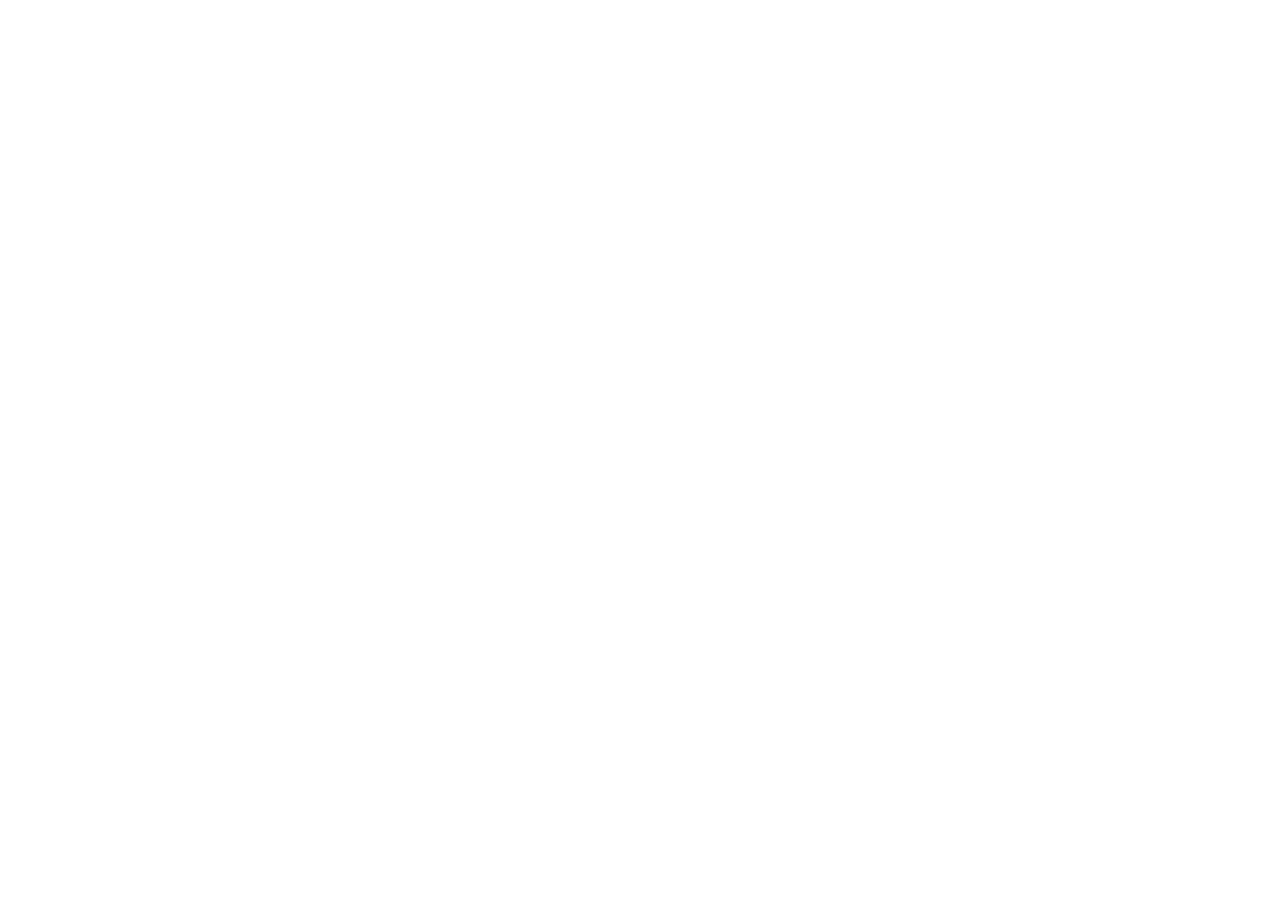
==== beta/index.html @ 22b66254 "Add files via upload" ====
<!DOCTYPE html>
<html lang="ja">
    <head>
        <meta charset="UTF-8" />
        <meta http-equiv="X-UA-Compatible" content="IE=edge" />
        <meta name="viewport" content="width=device-width, initial-scale=1.0" />
        <title>LocalGIS beta</title>
      <script type="module" crossorigin src="assets/index-Cj55fa9A.js"></script>
      <link rel="stylesheet" crossorigin href="assets/index-DDHxxRgd.css">
    </head>
    <body>
        <div id="map"></div>
    </body>
</html>
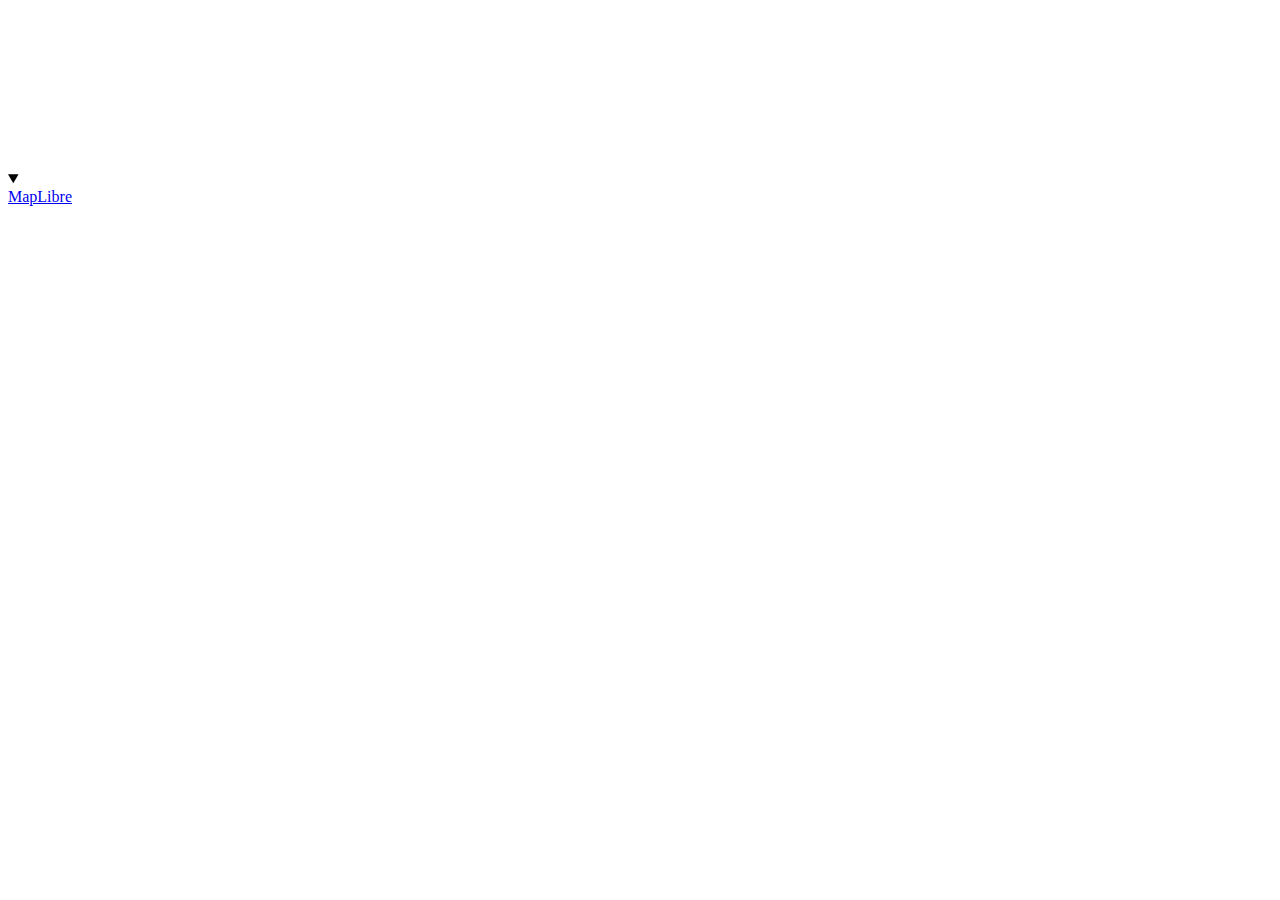
==== commit 524f5c87: "Update index.html" ====
--- a/beta/index.html
+++ b/beta/index.html
@@ -4,8 +4,9 @@
         <meta charset="UTF-8" />
         <meta http-equiv="X-UA-Compatible" content="IE=edge" />
         <meta name="viewport" content="width=device-width, initial-scale=1.0" />
+        <meta name="robots" content="noindex,nofollow">
         <title>LocalGIS beta</title>
-      <script type="module" crossorigin src="assets/index-Cj55fa9A.js"></script>
+      <script type="module" crossorigin src="assets/index-Cj55fa9A.js?1"></script>
       <link rel="stylesheet" crossorigin href="assets/index-DDHxxRgd.css">
     </head>
     <body>
